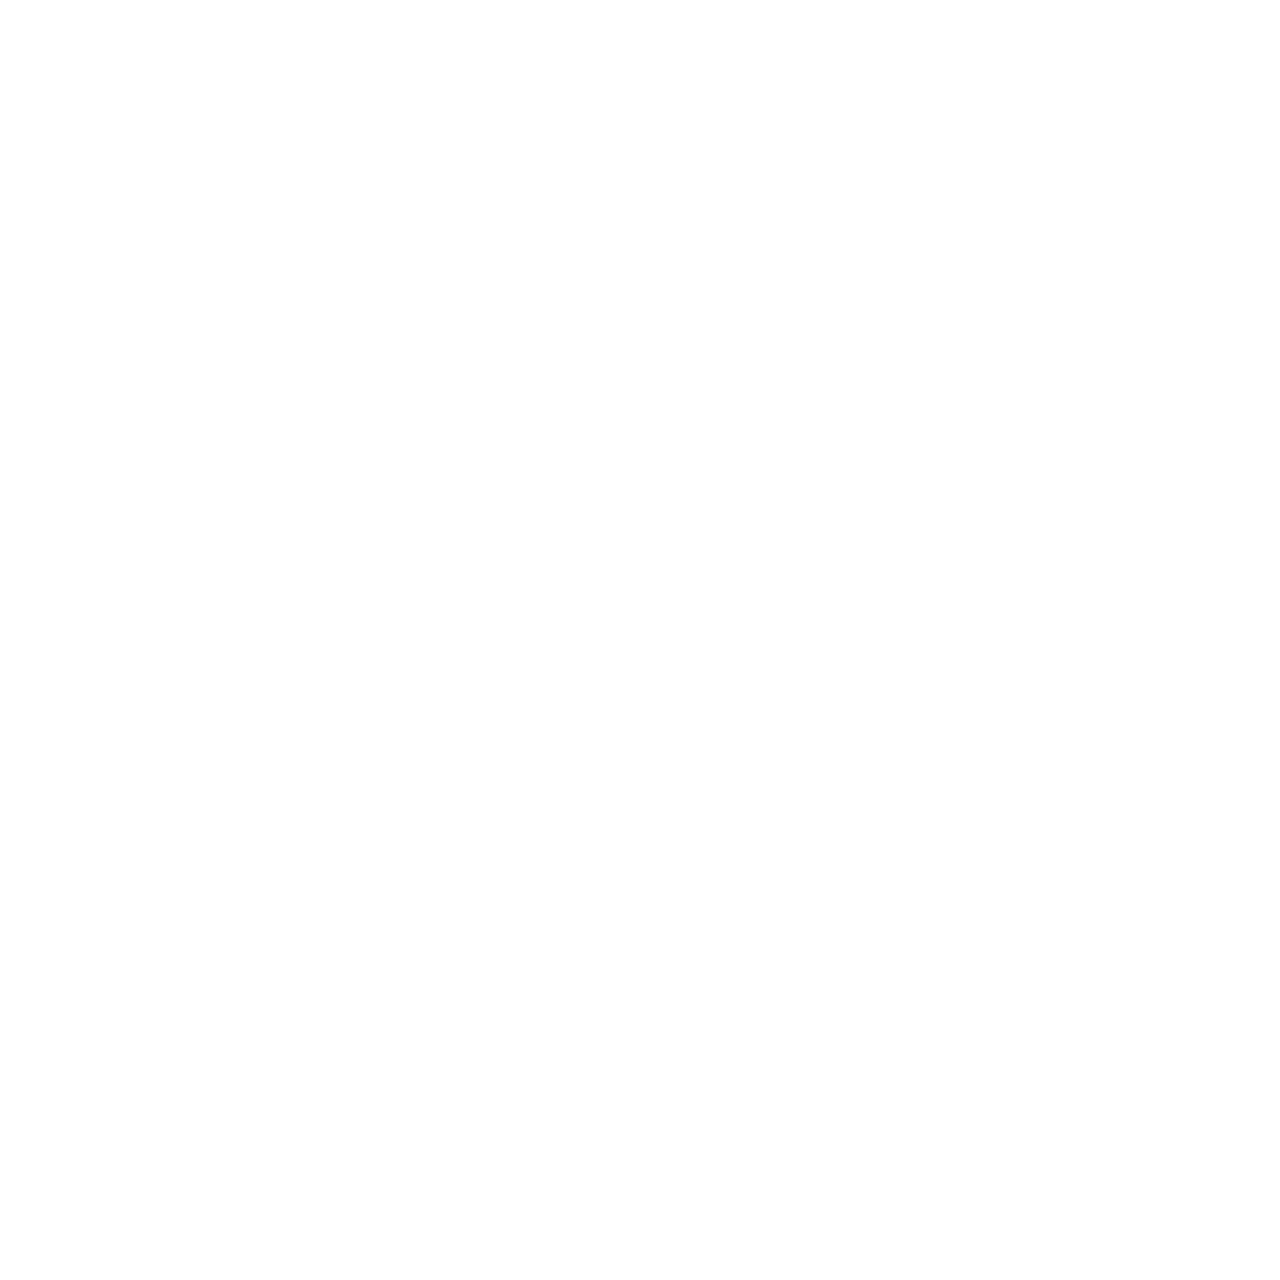
==== spinnycat/index.html @ 0ba7f00a "Added spinnycat sketch" ====
<html>
<head>
  <meta charset="UTF-8">
  <script language="javascript" type="text/javascript" src="libraries/p5.js"></script>
  <!-- uncomment lines below to include extra p5 libraries -->
  <!--<script language="javascript" src="libraries/p5.dom.js"></script>-->
  <script language="javascript" src="libraries/p5.sound.js"></script>
  <script language="javascript" type="text/javascript" src="sketch.js"></script>
  <!-- this line removes any default padding and style. you might only need one of these values set. -->
  <style> body {padding: 0; margin: 0;} </style>
</head>

<body>
</body>
</html>
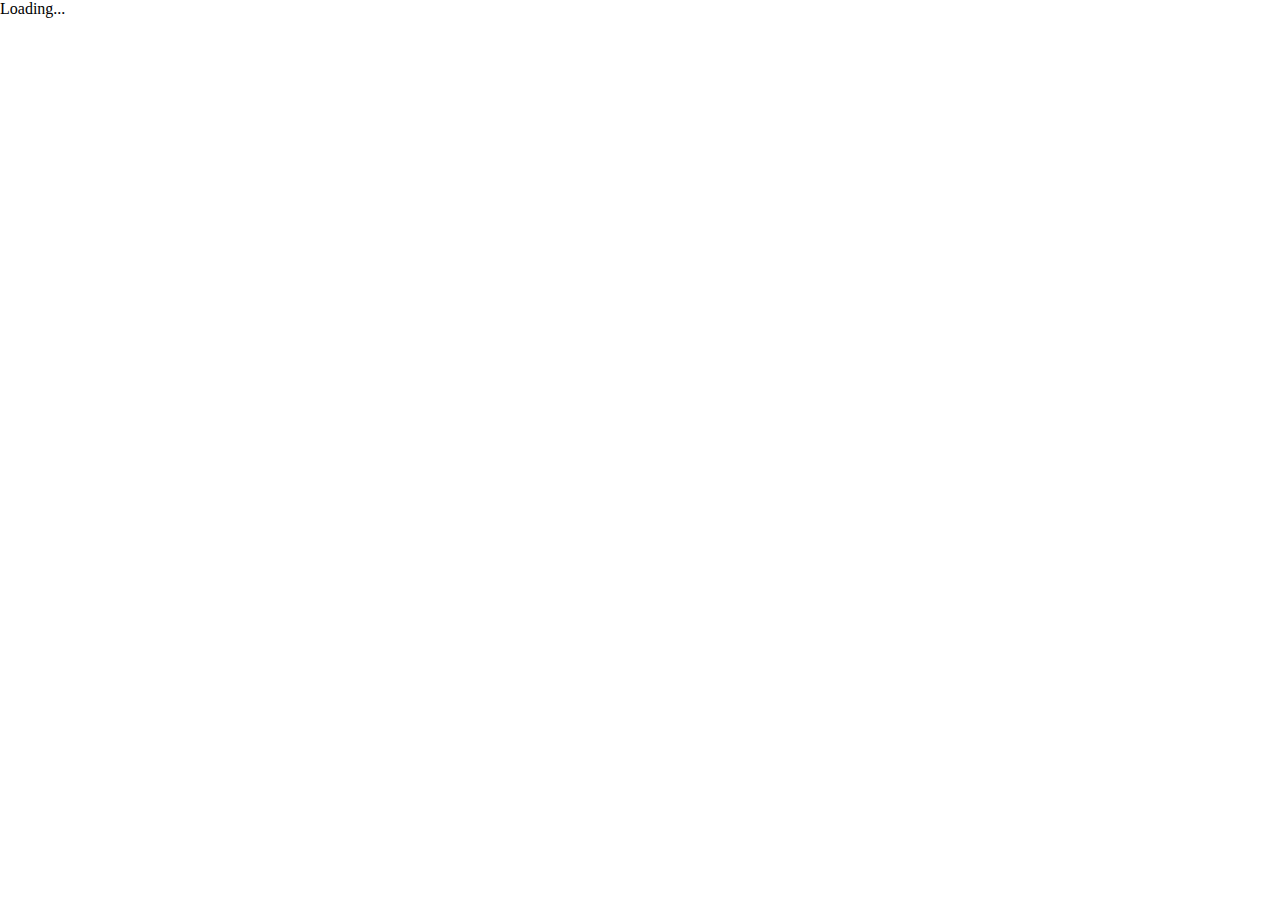
==== commit 3fcfcca3: "adding p5.play.js library" ====
--- a/spinnycat/index.html
+++ b/spinnycat/index.html
@@ -3,7 +3,7 @@
   <meta charset="UTF-8">
   <script language="javascript" type="text/javascript" src="libraries/p5.js"></script>
   <!-- uncomment lines below to include extra p5 libraries -->
-  <!--<script language="javascript" src="libraries/p5.dom.js"></script>-->
+  <script language="javascript" src="libraries/p5.play.js"></script>
   <script language="javascript" src="libraries/p5.sound.js"></script>
   <script language="javascript" type="text/javascript" src="sketch.js"></script>
   <!-- this line removes any default padding and style. you might only need one of these values set. -->
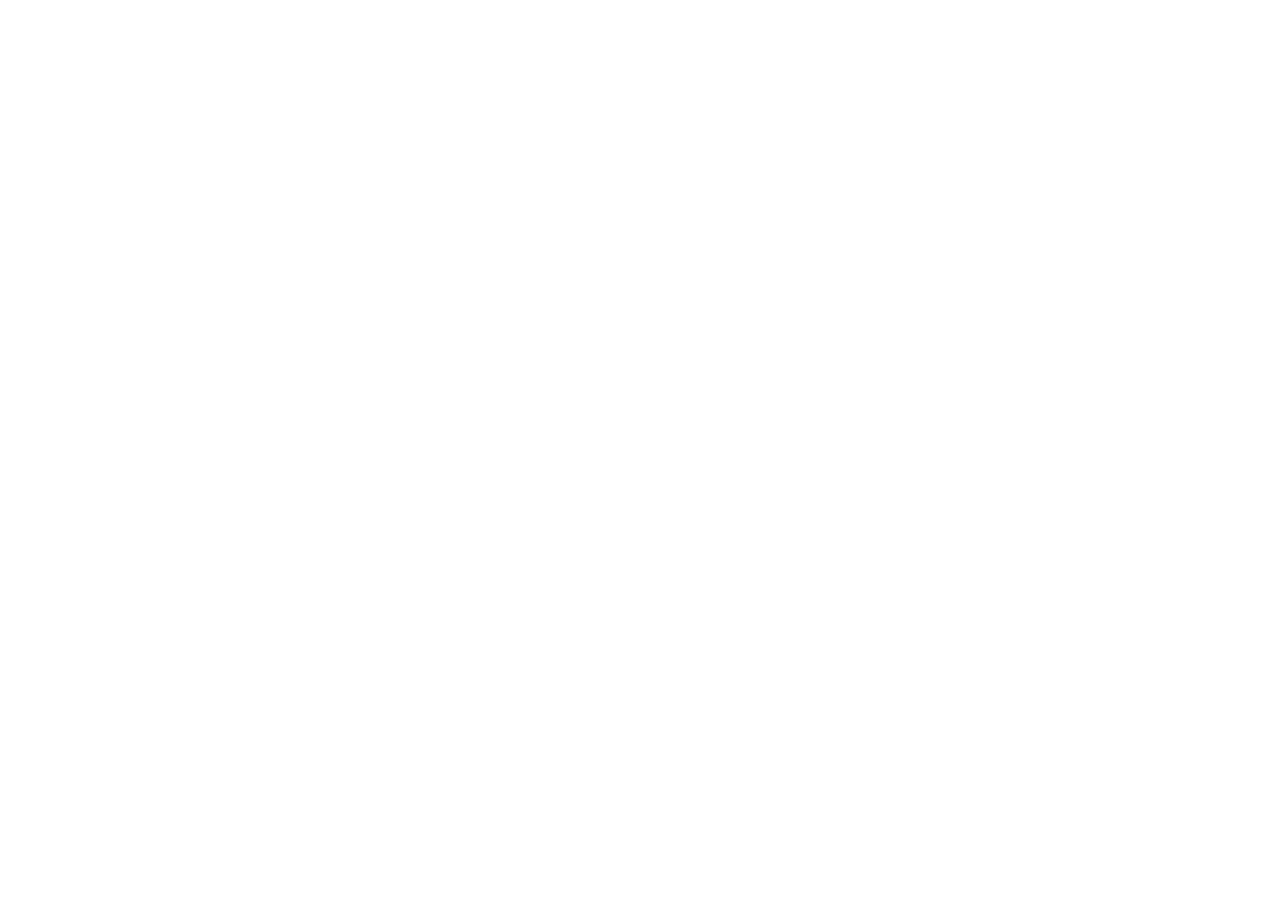
==== commit 4ab2f05d: "added gibber to index.html" ====
--- a/spinnycat/index.html
+++ b/spinnycat/index.html
@@ -4,6 +4,7 @@
   <script language="javascript" type="text/javascript" src="libraries/p5.js"></script>
   <!-- uncomment lines below to include extra p5 libraries -->
   <script language="javascript" src="libraries/p5.play.js"></script>
+  <script language="javascript" src="libraries/p5.gibber.js"></script>
   <script language="javascript" src="libraries/p5.sound.js"></script>
   <script language="javascript" type="text/javascript" src="sketch.js"></script>
   <!-- this line removes any default padding and style. you might only need one of these values set. -->
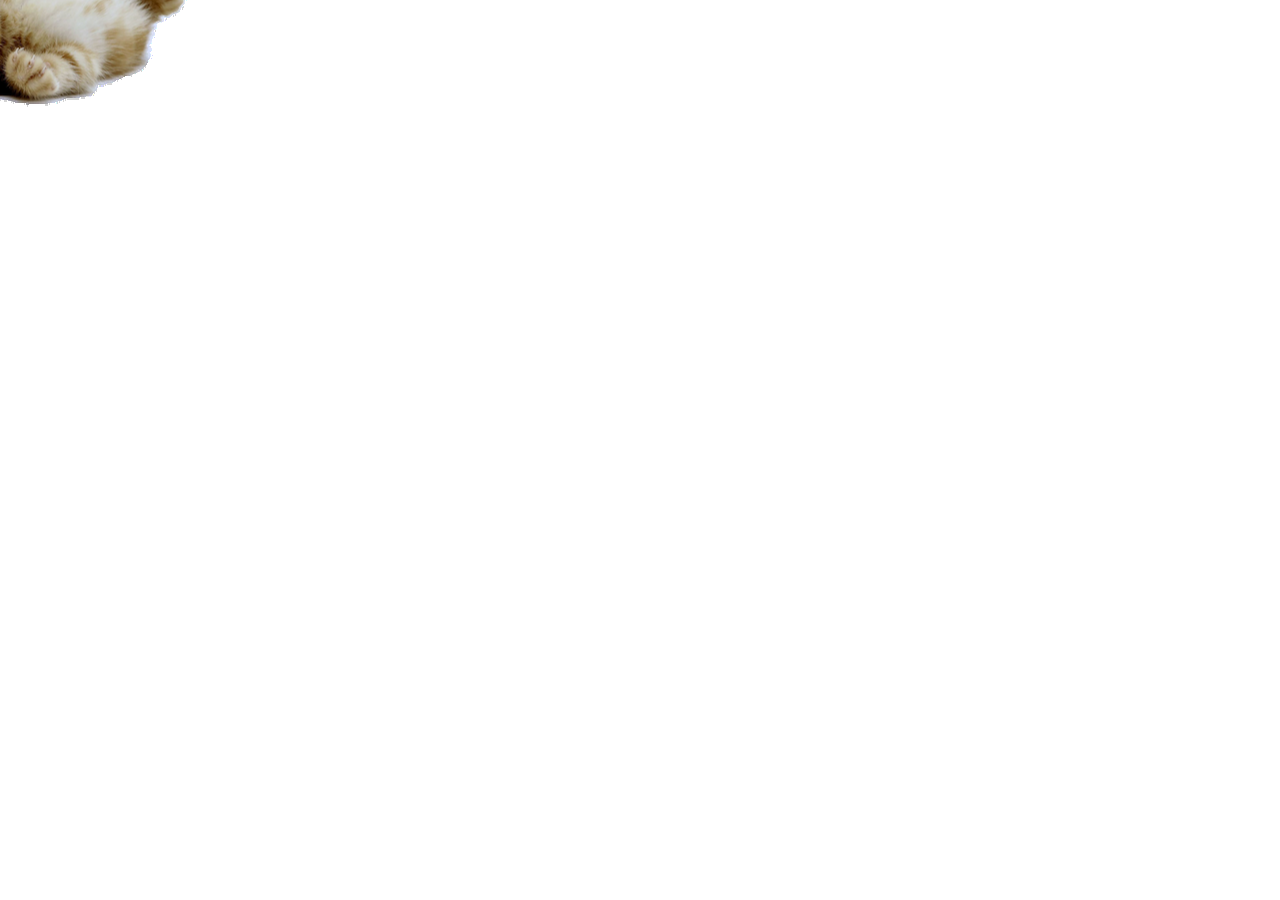
==== commit f118b096: "Revert "added gibber to index.html"" ====
--- a/spinnycat/index.html
+++ b/spinnycat/index.html
@@ -4,7 +4,6 @@
   <script language="javascript" type="text/javascript" src="libraries/p5.js"></script>
   <!-- uncomment lines below to include extra p5 libraries -->
   <script language="javascript" src="libraries/p5.play.js"></script>
-  <script language="javascript" src="libraries/p5.gibber.js"></script>
   <script language="javascript" src="libraries/p5.sound.js"></script>
   <script language="javascript" type="text/javascript" src="sketch.js"></script>
   <!-- this line removes any default padding and style. you might only need one of these values set. -->
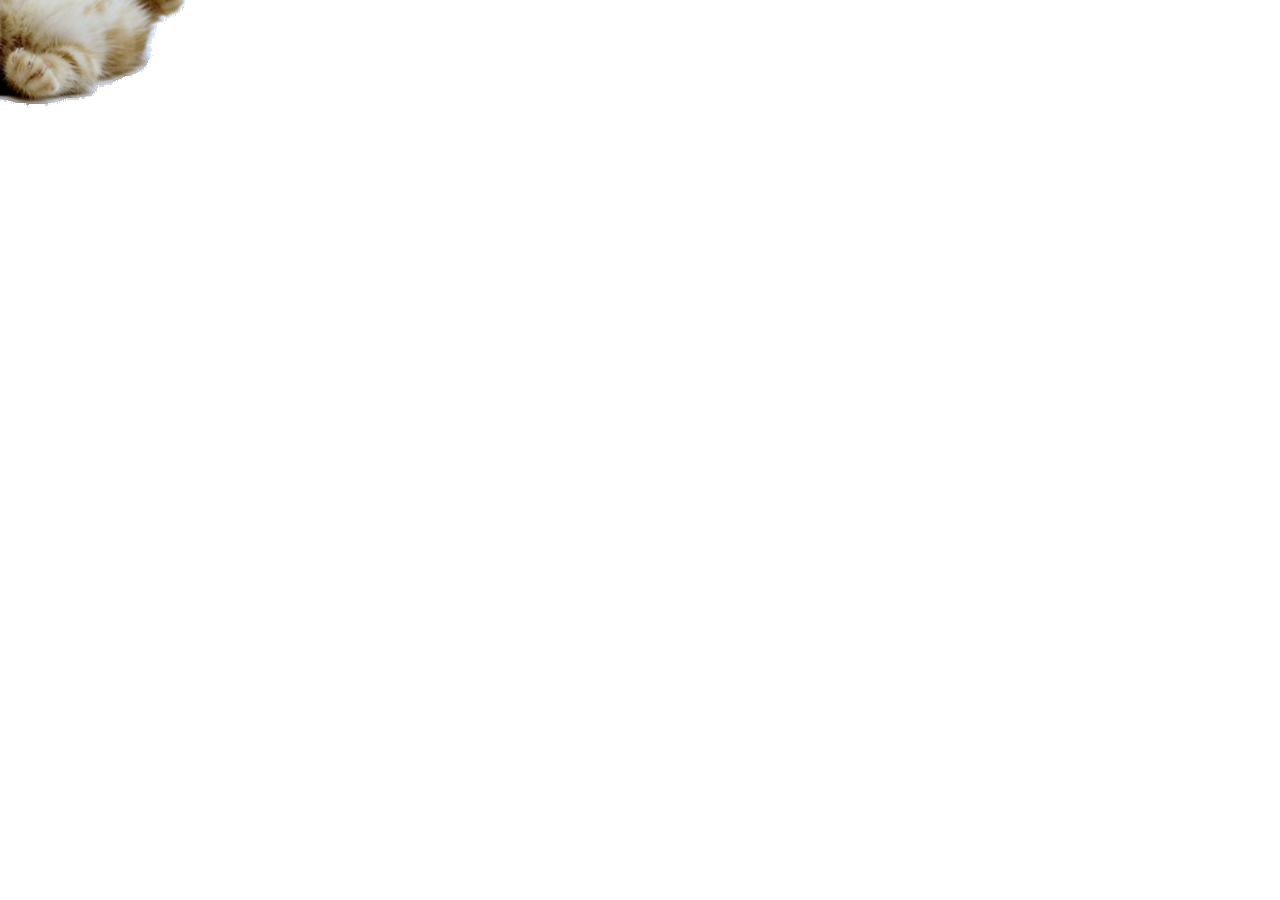
==== commit 8b89f923: "fixed libraries" ====
--- a/spinnycat/index.html
+++ b/spinnycat/index.html
@@ -4,7 +4,8 @@
   <script language="javascript" type="text/javascript" src="libraries/p5.js"></script>
   <!-- uncomment lines below to include extra p5 libraries -->
   <script language="javascript" src="libraries/p5.play.js"></script>
-  <script language="javascript" src="libraries/p5.sound.js"></script>
+  <script language="javascript" src="libraries/p5.gibber.js"></script>
+  <!--<script language="javascript" src="libraries/p5.sound.js"></script>-->
   <script language="javascript" type="text/javascript" src="sketch.js"></script>
   <!-- this line removes any default padding and style. you might only need one of these values set. -->
   <style> body {padding: 0; margin: 0;} </style>
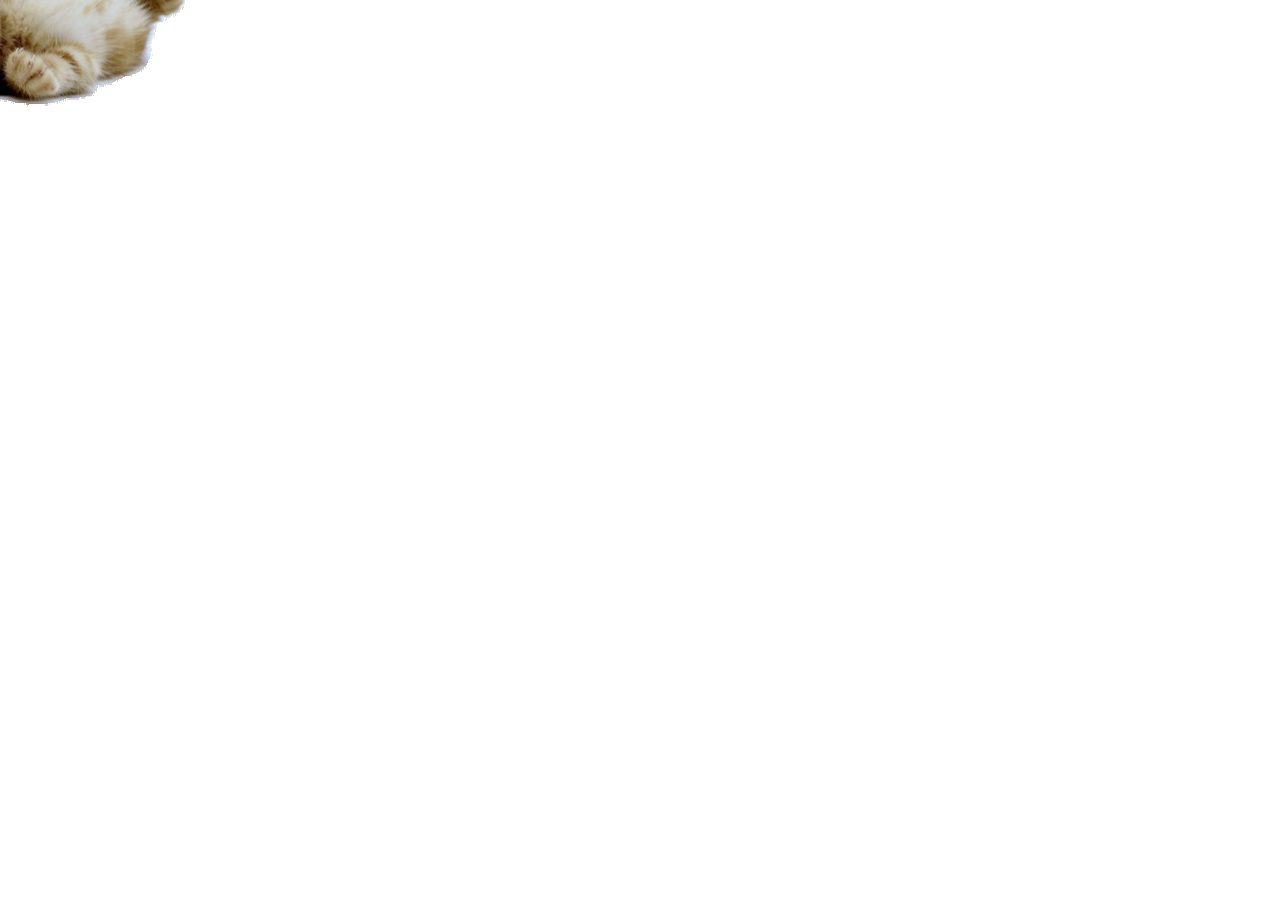
==== commit 567e2ed5: "no gibber in index" ====
--- a/spinnycat/index.html
+++ b/spinnycat/index.html
@@ -4,7 +4,7 @@
   <script language="javascript" type="text/javascript" src="libraries/p5.js"></script>
   <!-- uncomment lines below to include extra p5 libraries -->
   <script language="javascript" src="libraries/p5.play.js"></script>
-  <script language="javascript" src="libraries/p5.gibber.js"></script>
+  <!--<script language="javascript" src="libraries/p5.gibber.js"></script>-->
   <!--<script language="javascript" src="libraries/p5.sound.js"></script>-->
   <script language="javascript" type="text/javascript" src="sketch.js"></script>
   <!-- this line removes any default padding and style. you might only need one of these values set. -->
